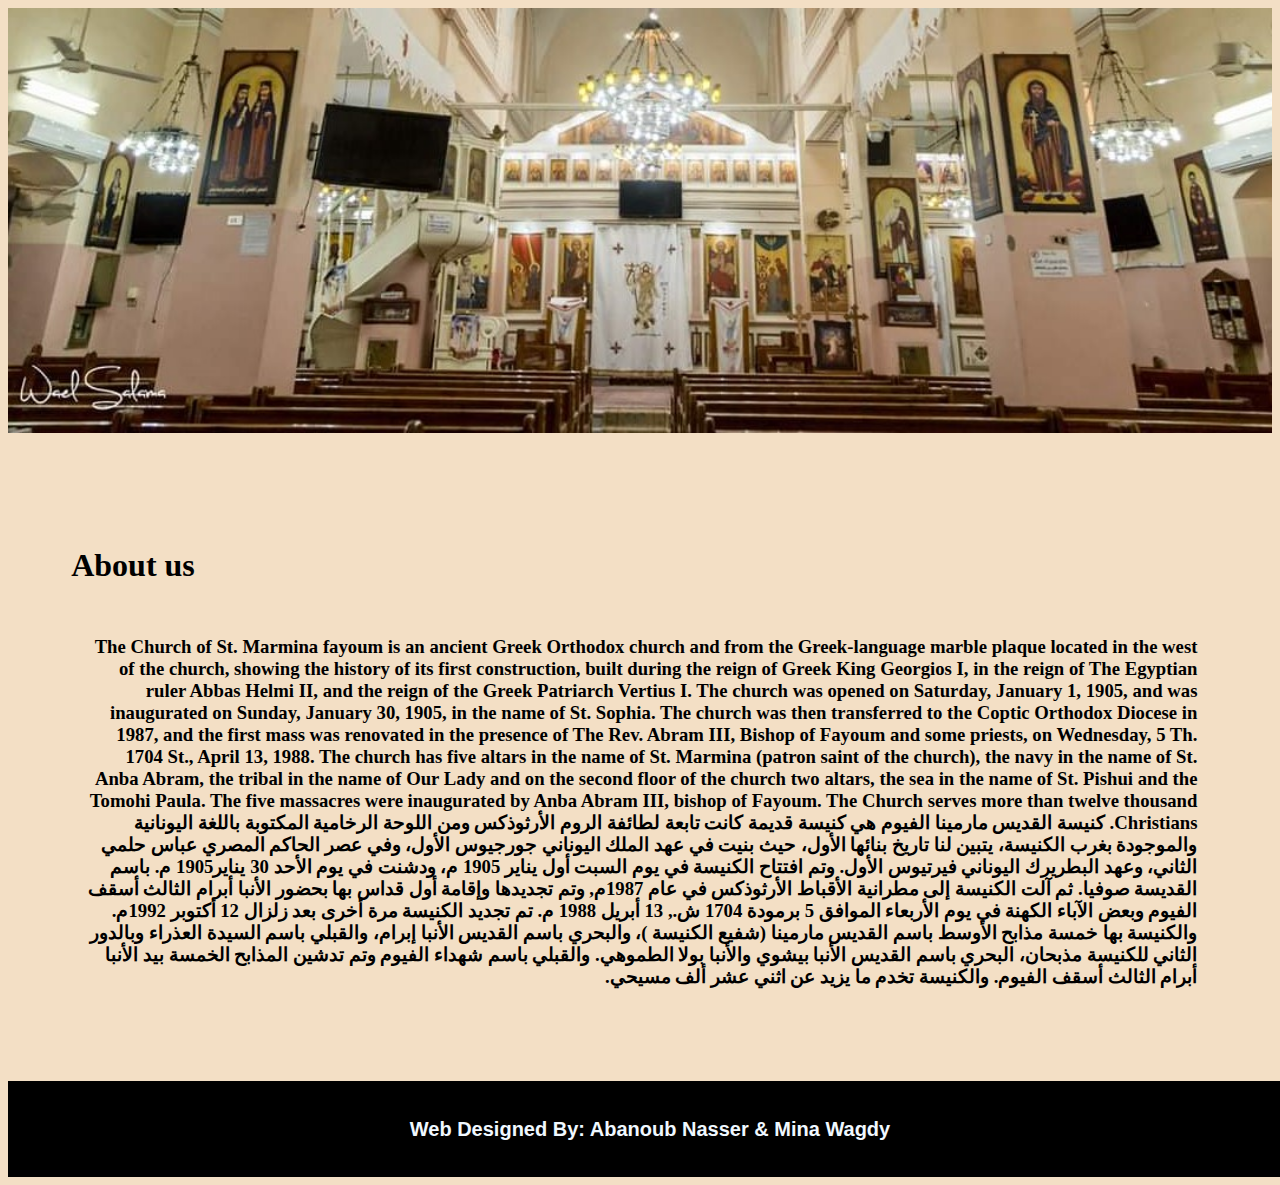
==== index1.html @ 4c3e8875 "Add files via upload" ====
<!DOCTYPE>
<html>
  <head>
    <meta charset="utf-8">
    <meta name="description" content="About Us">
    <style>
        body{
            background-color: #f3dfc5;
        }
    </style>
    </head>
    <body>
        <img src="WhatsApp%20Image%202020-06-16%20at%2012.49.03%20AM.jpeg" style="width: 100%;padding-bottom: 30px;">
        <div style=" padding: 5%;">
        <h1>About us</h1>
            <div style="padding: 1%">
<h3 dir="rtl">
    The Church of St. Marmina fayoum is an ancient Greek Orthodox church and from the Greek-language marble plaque located in the west of the church, showing the history of its first construction, built during the reign of Greek King Georgios I, in the reign of The Egyptian ruler Abbas Helmi II, and the reign of the Greek Patriarch Vertius I. The church was opened on Saturday, January 1, 1905, and was inaugurated on Sunday, January 30, 1905, in the name of St. Sophia. The church was then transferred to the Coptic Orthodox Diocese in 1987, and the first mass was renovated in the presence of The Rev. Abram III, Bishop of Fayoum and some priests, on Wednesday, 5 Th. 1704 St., April 13, 1988. The church has five altars in the name of St. Marmina (patron saint of the church), the navy in the name of St. Anba Abram, the tribal in the name of Our Lady and on the second floor of the church two altars, the sea in the name of St. Pishui and the Tomohi Paula. The five massacres were inaugurated by Anba Abram III, bishop of Fayoum. The Church serves more than twelve thousand Christians.
كنيسة القديس مارمينا الفيوم هي كنيسة قديمة كانت تابعة لطائفة الروم الأرثوذكس ومن اللوحة الرخامية المكتوبة باللغة اليونانية والموجودة بغرب الكنيسة، يتبين لنا تاريخ بنائها الأول، حيث بنيت في عهد الملك اليوناني جورجيوس الأول، وفي عصر الحاكم المصري عباس حلمي الثاني، وعهد البطريرك اليوناني فيرتيوس الأول. وتم افتتاح الكنيسة في يوم السبت أول يناير 1905 م، ودشنت في يوم الأحد 30 يناير1905 م. باسم القديسة صوفيا. ثم آلت الكنيسة إلى مطرانية الأقباط الأرثوذكس في عام 1987م, وتم تجديدها وإقامة أول قداس بها بحضور الأنبا أبرام الثالث أسقف الفيوم وبعض الآباء الكهنة في يوم الأربعاء الموافق 5 برمودة 1704 ش., 13 أبريل 1988 م. تم تجديد الكنيسة مرة أخرى بعد زلزال 12 أكتوبر 1992م. والكنيسة بها خمسة مذابح الأوسط باسم القديس مارمينا (شفيع الكنيسة )، والبحري باسم القديس الأنبا إبرام، والقبلي باسم السيدة العذراء وبالدور الثاني للكنيسة مذبحان، البحري باسم القديس الأنبا بيشوي والأنبا بولا الطموهي. والقبلي باسم شهداء الفيوم وتم تدشين المذابح الخمسة بيد الأنبا أبرام الثالث أسقف الفيوم. والكنيسة تخدم ما يزيد عن اثني عشر ألف مسيحي.
</h3>
            </div>
        </div>
           <div style="text-align: center ;font-family:sans-serif;background-color: black;padding: 10px; color: aliceblue; width: 100%;font-size: 20px">
            <h4> Web Designed By: Abanoub Nasser & Mina Wagdy </h4>
        </div>
    </body>
</html>
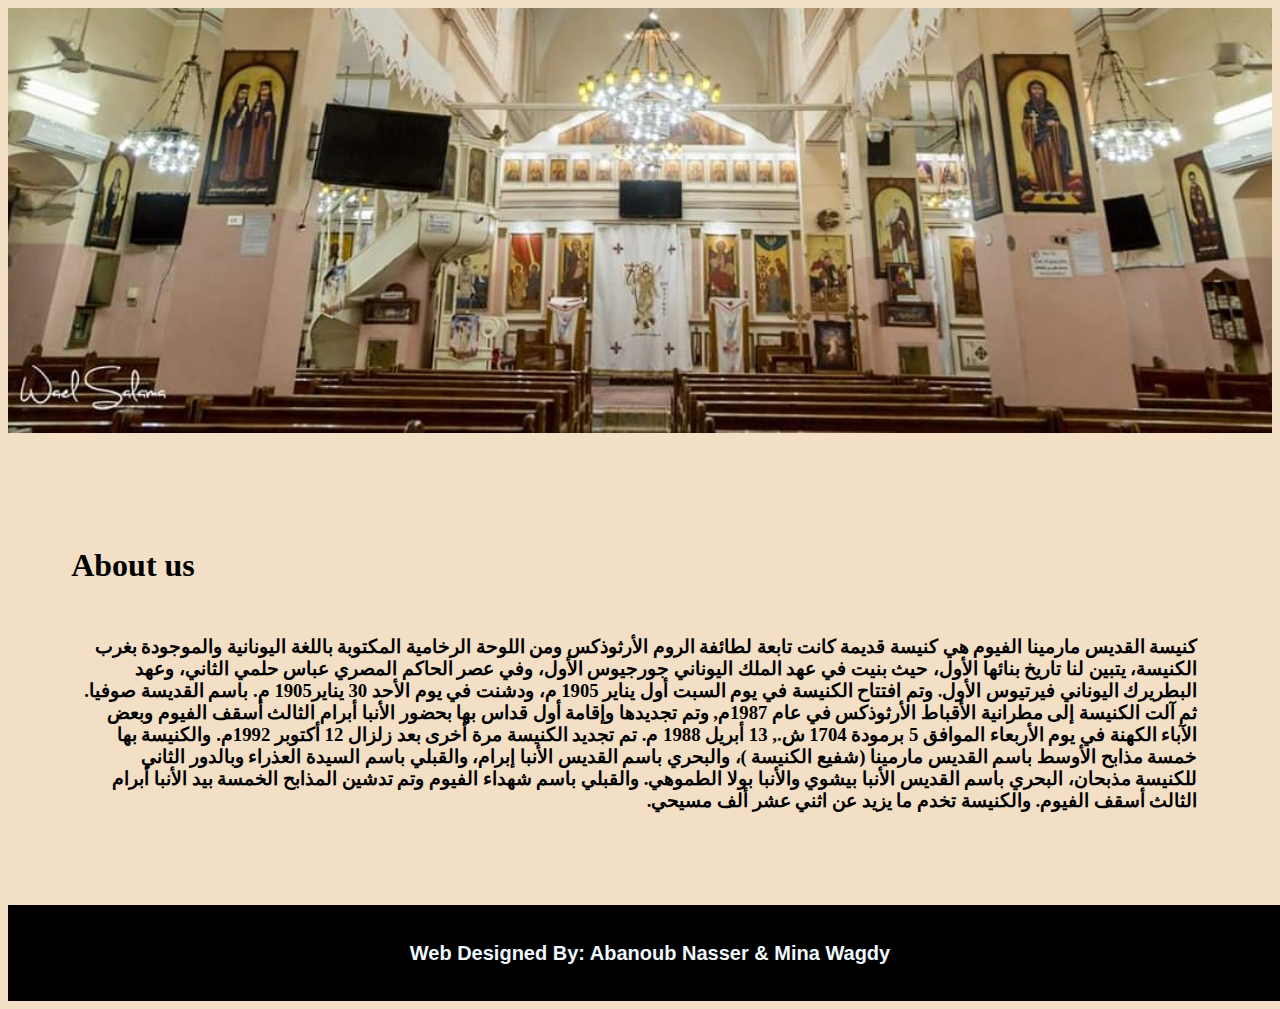
==== commit 21243342: "Add files via upload" ====
--- a/index1.html
+++ b/index1.html
@@ -15,7 +15,7 @@
         <h1>About us</h1>
             <div style="padding: 1%">
 <h3 dir="rtl">
-    The Church of St. Marmina fayoum is an ancient Greek Orthodox church and from the Greek-language marble plaque located in the west of the church, showing the history of its first construction, built during the reign of Greek King Georgios I, in the reign of The Egyptian ruler Abbas Helmi II, and the reign of the Greek Patriarch Vertius I. The church was opened on Saturday, January 1, 1905, and was inaugurated on Sunday, January 30, 1905, in the name of St. Sophia. The church was then transferred to the Coptic Orthodox Diocese in 1987, and the first mass was renovated in the presence of The Rev. Abram III, Bishop of Fayoum and some priests, on Wednesday, 5 Th. 1704 St., April 13, 1988. The church has five altars in the name of St. Marmina (patron saint of the church), the navy in the name of St. Anba Abram, the tribal in the name of Our Lady and on the second floor of the church two altars, the sea in the name of St. Pishui and the Tomohi Paula. The five massacres were inaugurated by Anba Abram III, bishop of Fayoum. The Church serves more than twelve thousand Christians.
+    
 كنيسة القديس مارمينا الفيوم هي كنيسة قديمة كانت تابعة لطائفة الروم الأرثوذكس ومن اللوحة الرخامية المكتوبة باللغة اليونانية والموجودة بغرب الكنيسة، يتبين لنا تاريخ بنائها الأول، حيث بنيت في عهد الملك اليوناني جورجيوس الأول، وفي عصر الحاكم المصري عباس حلمي الثاني، وعهد البطريرك اليوناني فيرتيوس الأول. وتم افتتاح الكنيسة في يوم السبت أول يناير 1905 م، ودشنت في يوم الأحد 30 يناير1905 م. باسم القديسة صوفيا. ثم آلت الكنيسة إلى مطرانية الأقباط الأرثوذكس في عام 1987م, وتم تجديدها وإقامة أول قداس بها بحضور الأنبا أبرام الثالث أسقف الفيوم وبعض الآباء الكهنة في يوم الأربعاء الموافق 5 برمودة 1704 ش., 13 أبريل 1988 م. تم تجديد الكنيسة مرة أخرى بعد زلزال 12 أكتوبر 1992م. والكنيسة بها خمسة مذابح الأوسط باسم القديس مارمينا (شفيع الكنيسة )، والبحري باسم القديس الأنبا إبرام، والقبلي باسم السيدة العذراء وبالدور الثاني للكنيسة مذبحان، البحري باسم القديس الأنبا بيشوي والأنبا بولا الطموهي. والقبلي باسم شهداء الفيوم وتم تدشين المذابح الخمسة بيد الأنبا أبرام الثالث أسقف الفيوم. والكنيسة تخدم ما يزيد عن اثني عشر ألف مسيحي.
 </h3>
             </div>
